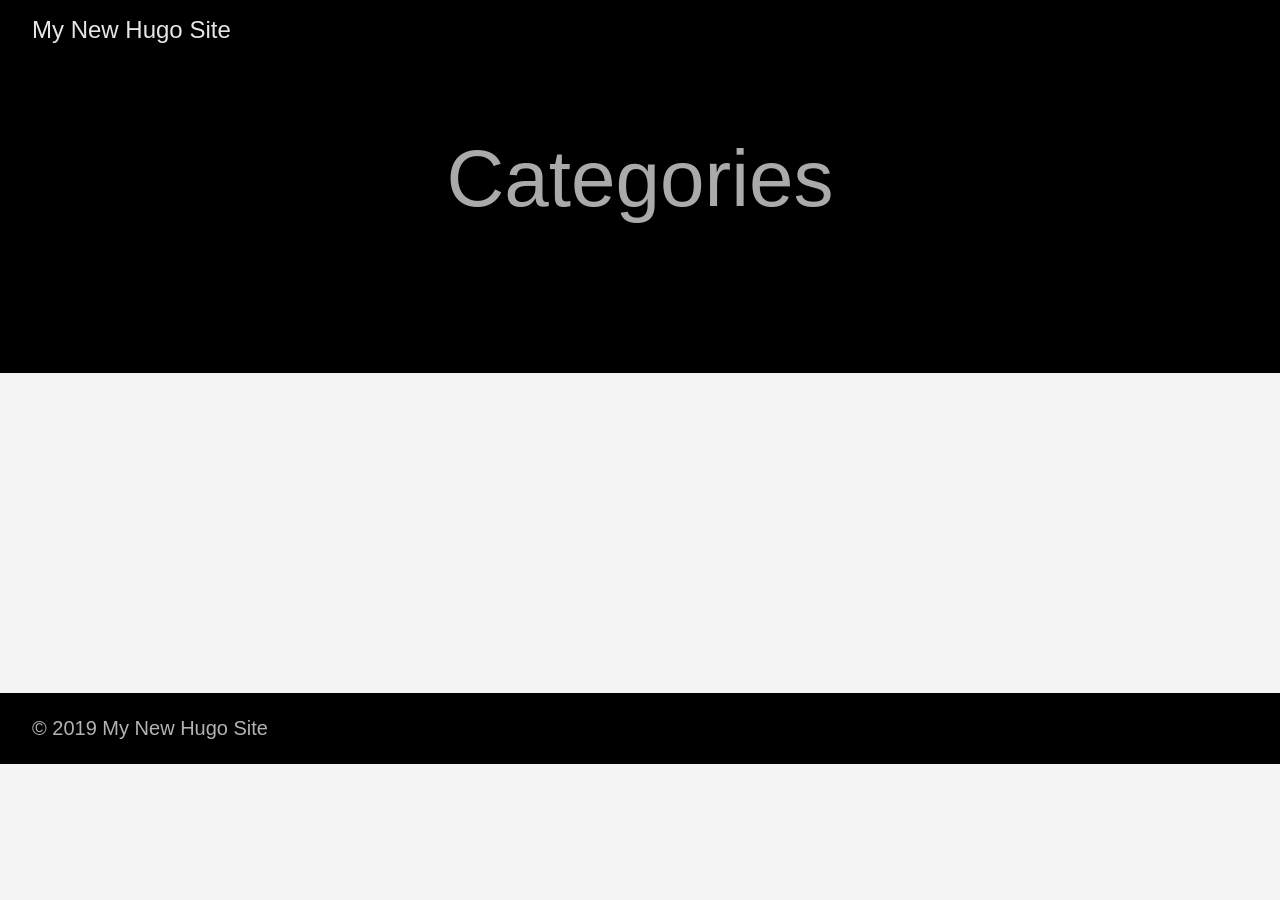
==== categories/index.html @ 07e4b1a6 "New Blog Build (Tue Jan 29 22:48:03 MST 2019)" ====
<!DOCTYPE html>
<html lang="en-us">
  <head>
    <meta charset="utf-8">
    <meta http-equiv="X-UA-Compatible" content="IE=edge,chrome=1">
    
    <title>My New Hugo Site </title>
    <meta name="HandheldFriendly" content="True">
    <meta name="MobileOptimized" content="320">

    <meta name="viewport" content="width=device-width,minimum-scale=1">
    <meta name="generator" content="Hugo 0.53" />
    
    
      <META NAME="ROBOTS" CONTENT="NOINDEX, NOFOLLOW">
    

    
    
      <link href="/dist/css/app.955516233bcafa4d2a1c13cea63c7b50.css" rel="stylesheet">
    

    

    
      
    

    
      <link href="https://joshuabragge.github.io/categories/index.xml" rel="alternate" type="application/rss+xml" title="My New Hugo Site" />
      <link href="https://joshuabragge.github.io/categories/index.xml" rel="feed" type="application/rss+xml" title="My New Hugo Site" />
    

    <meta property="og:title" content="Categories" />
<meta property="og:description" content="" />
<meta property="og:type" content="website" />
<meta property="og:url" content="https://joshuabragge.github.io/categories/" />

<meta itemprop="name" content="Categories">
<meta itemprop="description" content="">

<meta name="twitter:card" content="summary"/>
<meta name="twitter:title" content="Categories"/>
<meta name="twitter:description" content=""/>

  </head>

  <body class="ma0 avenir bg-near-white">

    

  <header>
    <div class="pb3-m pb6-l bg-black">
      <nav class="pv3 ph3 ph4-ns" role="navigation">
  <div class="flex-l justify-between items-center center">
    <a href="https://joshuabragge.github.io/" class="f3 fw2 hover-white no-underline white-90 dib">
      My New Hugo Site
    </a>
    <div class="flex-l items-center">
      

      
      









    </div>
  </div>
</nav>

      <div class="tc-l pv3 ph3 ph4-ns">
        <h1 class="f2 f-subheadline-l fw2 light-silver mb0 lh-title">
          Categories
        </h1>
        
      </div>
    </div>
  </header>


    <main class="pb7" role="main">
      
    
  <article class="cf pa3 pa4-m pa4-l">
    <div class="measure-wide-l center f4 lh-copy nested-copy-line-height nested-links nested-img mid-gray">
      
    </div>
  </article>
  <div class="mw8 center">
    <section class="ph4">
      
    </section>
  </div>

    </main>
    <footer class="bg-black bottom-0 w-100 pa3" role="contentinfo">
  <div class="flex justify-between">
  <a class="f4 fw4 hover-white no-underline white-70 dn dib-ns pv2 ph3" href="https://joshuabragge.github.io/" >
    &copy; 2019 My New Hugo Site
  </a>
    <div>








</div>
  </div>
</footer>

    

  <script src="/dist/js/app.3fc0f988d21662902933.js"></script>


  </body>
</html>
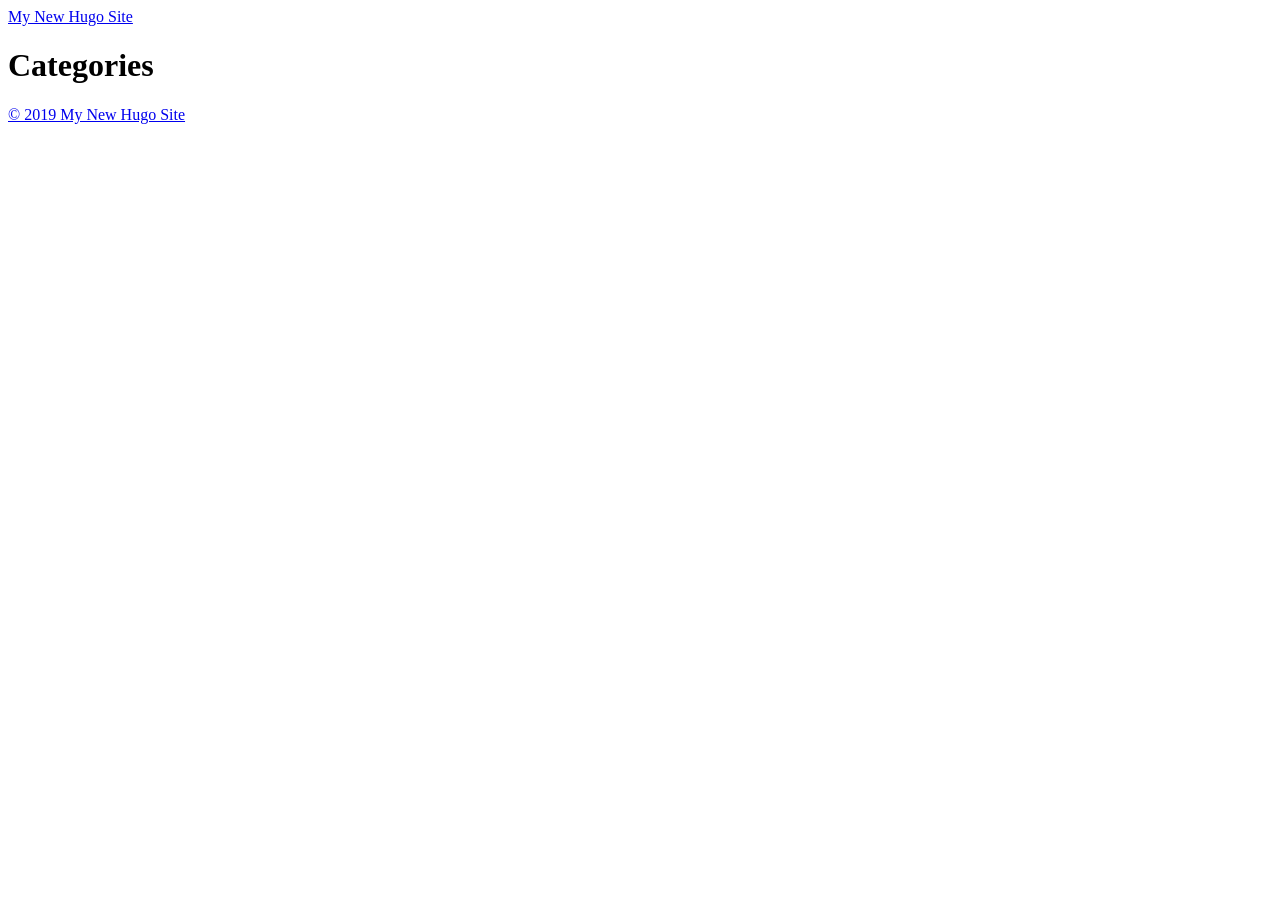
==== commit 77484145: "New Blog Build (Tue Jan 29 22:49:53 MST 2019)" ====
--- a/categories/index.html
+++ b/categories/index.html
@@ -17,7 +17,7 @@
 
     
     
-      <link href="/dist/css/app.955516233bcafa4d2a1c13cea63c7b50.css" rel="stylesheet">
+      <link href="/thoughts/dist/css/app.955516233bcafa4d2a1c13cea63c7b50.css" rel="stylesheet">
     
 
     
@@ -27,14 +27,14 @@
     
 
     
-      <link href="https://joshuabragge.github.io/categories/index.xml" rel="alternate" type="application/rss+xml" title="My New Hugo Site" />
-      <link href="https://joshuabragge.github.io/categories/index.xml" rel="feed" type="application/rss+xml" title="My New Hugo Site" />
+      <link href="https://joshuabragge.github.io/thoughts/categories/index.xml" rel="alternate" type="application/rss+xml" title="My New Hugo Site" />
+      <link href="https://joshuabragge.github.io/thoughts/categories/index.xml" rel="feed" type="application/rss+xml" title="My New Hugo Site" />
     
 
     <meta property="og:title" content="Categories" />
 <meta property="og:description" content="" />
 <meta property="og:type" content="website" />
-<meta property="og:url" content="https://joshuabragge.github.io/categories/" />
+<meta property="og:url" content="https://joshuabragge.github.io/thoughts/categories/" />
 
 <meta itemprop="name" content="Categories">
 <meta itemprop="description" content="">
@@ -53,7 +53,7 @@
     <div class="pb3-m pb6-l bg-black">
       <nav class="pv3 ph3 ph4-ns" role="navigation">
   <div class="flex-l justify-between items-center center">
-    <a href="https://joshuabragge.github.io/" class="f3 fw2 hover-white no-underline white-90 dib">
+    <a href="https://joshuabragge.github.io/thoughts/" class="f3 fw2 hover-white no-underline white-90 dib">
       My New Hugo Site
     </a>
     <div class="flex-l items-center">
@@ -101,7 +101,7 @@
     </main>
     <footer class="bg-black bottom-0 w-100 pa3" role="contentinfo">
   <div class="flex justify-between">
-  <a class="f4 fw4 hover-white no-underline white-70 dn dib-ns pv2 ph3" href="https://joshuabragge.github.io/" >
+  <a class="f4 fw4 hover-white no-underline white-70 dn dib-ns pv2 ph3" href="https://joshuabragge.github.io/thoughts/" >
     &copy; 2019 My New Hugo Site
   </a>
     <div>
@@ -119,7 +119,7 @@
 
     
 
-  <script src="/dist/js/app.3fc0f988d21662902933.js"></script>
+  <script src="/thoughts/dist/js/app.3fc0f988d21662902933.js"></script>
 
 
   </body>
